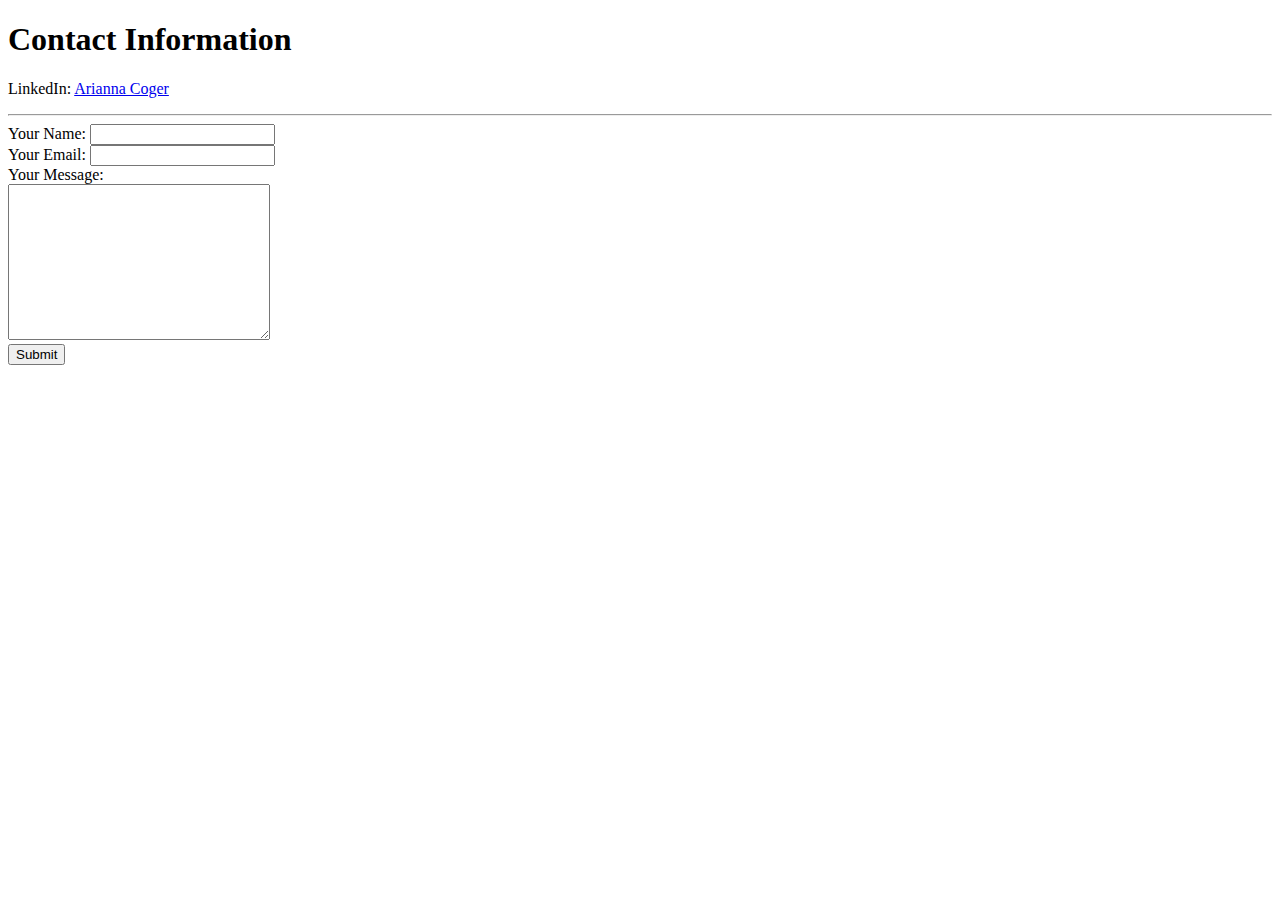
==== contact.html @ 1885f8be "Add Initial CV website files" ====
<!DOCTYPE html>
<html lang="en" dir="ltr">

<head>
  <meta charset="utf-8">
  <title>My Contact Information</title>
</head>

<body>
  <h1>Contact Information</h1>
  <p>LinkedIn: <a href="https://www.linkedin.com/in/arianna-coger/">Arianna Coger</a></p>
<hr>
<form action="mailto:acogersite@gmail.com" method="post" enctype="text/plain">
  <label>Your Name:</label>
  <input type="text" name="yourName" value=""><br>
  <label>Your Email:</label>
  <input type="email" name="yourEmail" value=""><br>
  <label>Your Message:</label><br>
  <textarea name="yourMessage" rows="10" cols="30"></textarea><br>
  <input type="submit" name="">
</form>

</body>

</html>
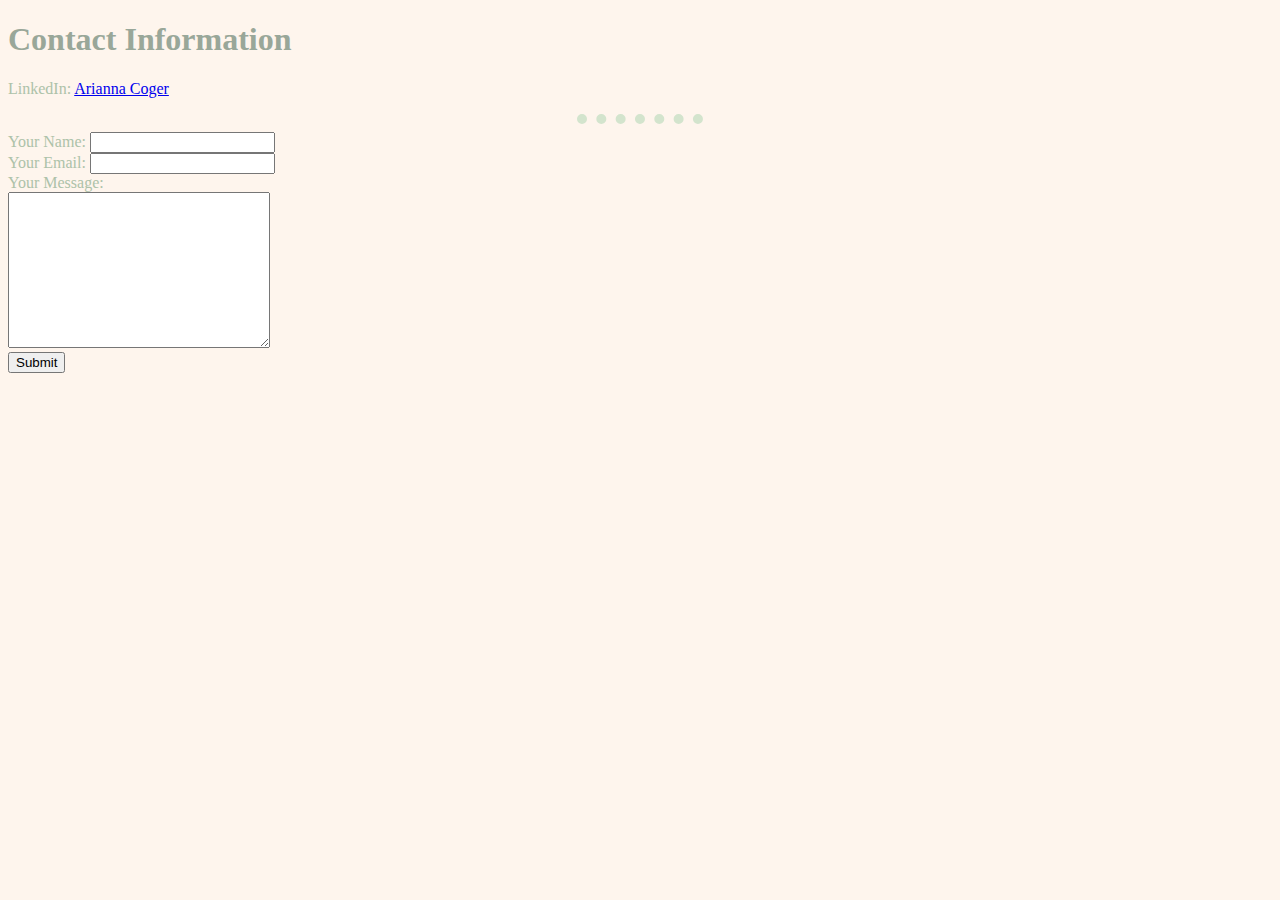
==== commit 1a64679e: "Add css" ====
--- a/contact.html
+++ b/contact.html
@@ -4,6 +4,7 @@
 <head>
   <meta charset="utf-8">
   <title>My Contact Information</title>
+  <link rel="stylesheet" href="css/styles.css">
 </head>
 
 <body>
--- a/css/styles.css
+++ b/css/styles.css
@@ -0,0 +1,43 @@
+body {
+  background-color: #FEF5ED;
+  color: #ADC2A9;
+  font-family: Gill Sans;
+}
+
+hr {
+  border-style: none none dotted;
+  border-color: #D3E4CD;
+  border-width:10px;
+  width: 10%;
+}
+
+h1 {
+  color: #99A799;
+  font-family: Gill Sans;
+}
+
+h3 {
+  color: #99A799;
+  font-family: Gill Sans;
+}
+/*
+p {
+  color: #99A799;
+  font-family: Gill Sans;
+}
+
+ul {
+  color: #99A799;
+  font-family: Gill Sans;
+}
+
+table {
+  color: #99A799;
+  font-family: Gill Sans;
+}
+
+form {
+  color: #99A799;
+  font-family: Gill Sans;
+}
+*/
